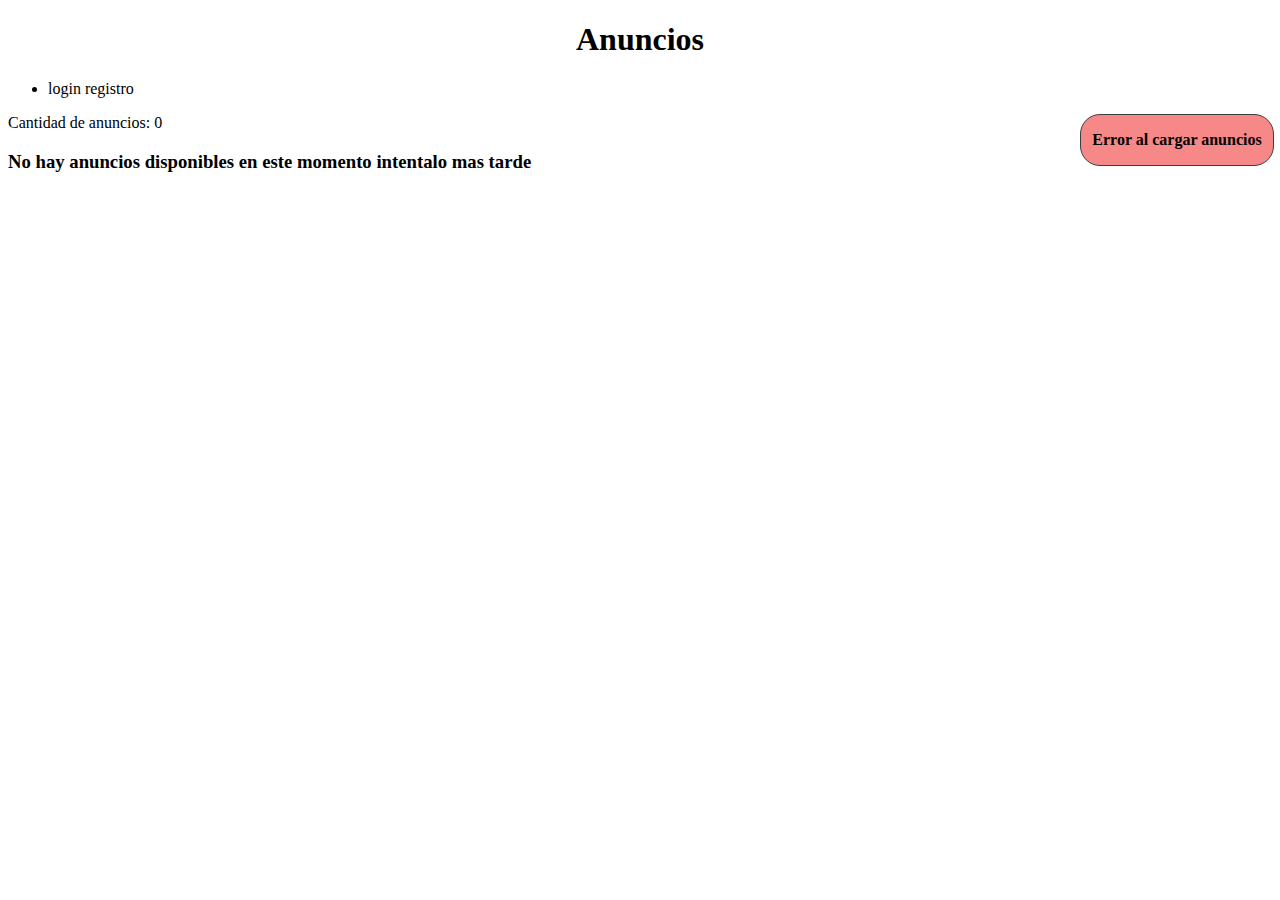
==== anunciosCreation.html @ 9fc8b2e8 "creation anuncio" ====
<!DOCTYPE html>
<html lang="en">
<head>
    <meta charset="UTF-8">
    <meta name="viewport" content="width=device-width, initial-scale=1.0">
    <title>Cración Anuncios</title>
</head>
<body>
    <h1>Crear Anuncio</h1>
    <section id="notification"></section>
    <form id="anuncioCreation">
        <label for="photo">Foto</label>
        <input type="text" name="photo" id="photo" required>

        <label for="name">Nombre</label>
        <input type="text" name="name" id="name" required>

        <label for="date">fecha creación</label>
        <input type="date"  name="date" id="date" required>

        <label for="description">Descripción</label>
        <textarea type="text" name="description"  id="description" cols="30" rows="10" required></textarea>


        <label for="price">precio</label>
        <input type="number" step="any" name="price" id="price" required>

        <label for="isForSale">En Venta</label>
        <input type="radio" name="isFor" value="sale" id="isForSale" required>

        <label for="isForPurchase">En Compra</label>
        <input type="radio" name="isFor" value="purchase" id="isForPurchase" required>


        <button type="submit">Crear Anuncio</button>
    </form>


    <script type="module" src="./anunciosCreation/creationIndex.js"></script>
</body>
</html>
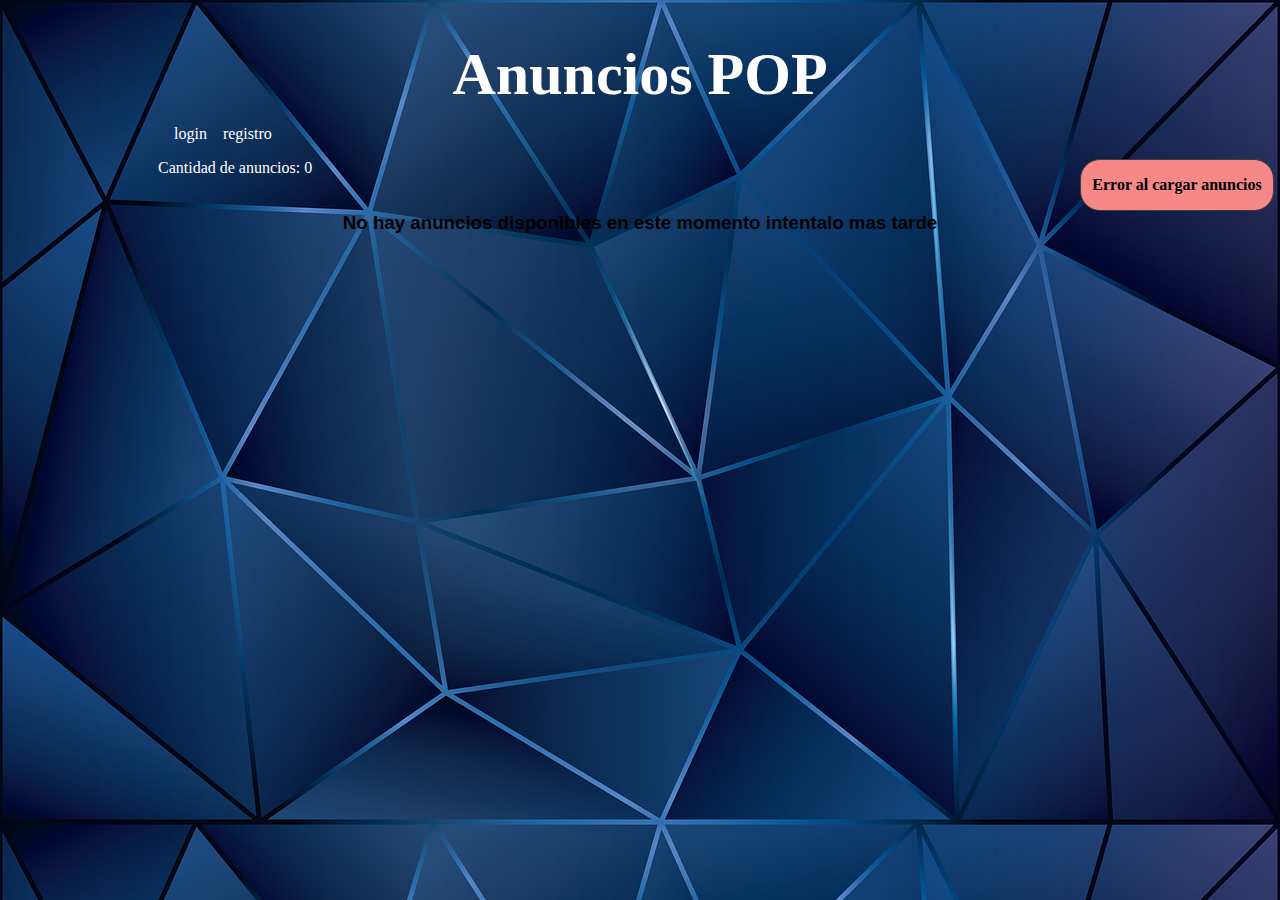
==== commit 04c1cda1: "styles" ====
--- a/anunciosCreation.html
+++ b/anunciosCreation.html
@@ -3,33 +3,38 @@
 <head>
     <meta charset="UTF-8">
     <meta name="viewport" content="width=device-width, initial-scale=1.0">
+    <link rel="stylesheet" href="notificationsAnuncios/notificationsStyles.css">
+    <link rel="stylesheet" href="loader/loadingStyles.css">
+    <link rel="stylesheet" href="anunciosCreation/createStyles.css">
     <title>Cración Anuncios</title>
 </head>
 <body>
     <h1>Crear Anuncio</h1>
     <section id="notification"></section>
+    <section id="loader"></section>
     <form id="anuncioCreation">
-        <label for="photo">Foto</label>
-        <input type="text" name="photo" id="photo" required>
+        <label for="photo" >Foto</label>
+        <input class="fondo" type="text" name="photo" id="photo" required placeholder="ingrese la url de la imagen"><br>
 
         <label for="name">Nombre</label>
-        <input type="text" name="name" id="name" required>
+        <input class="fondo" type="text" name="name" id="name" required placeholder="nombre anuncio"><br>
 
         <label for="date">fecha creación</label>
-        <input type="date"  name="date" id="date" required>
+        <input class="fondo" type="date"  name="date" id="date" required><br>
 
         <label for="description">Descripción</label>
-        <textarea type="text" name="description"  id="description" cols="30" rows="10" required></textarea>
+        <textarea class="fondo" type="text" name="description"  id="description" cols="30" rows="10" required></textarea><br>
 
 
         <label for="price">precio</label>
-        <input type="number" step="any" name="price" id="price" required>
+        <input class="fondo" type="number" step="any" name="price" id="price" required><br>
 
-        <label for="isForSale">En Venta</label>
-        <input type="radio" name="isFor" value="sale" id="isForSale" required>
-
-        <label for="isForPurchase">En Compra</label>
-        <input type="radio" name="isFor" value="purchase" id="isForPurchase" required>
+        <div class="ventaCompra">
+            <label for="isForSale">En Venta</label>
+            <input class="fondo" type="radio" name="isFor" value="sale" id="isForSale" required><br>
+            <label for="isForPurchase">En Compra</label>
+            <input class="fondo" type="radio" name="isFor" value="purchase" id="isForPurchase" required><br>
+        </div>
 
 
         <button type="submit">Crear Anuncio</button>
--- a/notificationsAnuncios/notificationsStyles.css
+++ b/notificationsAnuncios/notificationsStyles.css
@@ -0,0 +1,18 @@
+.notification.success{
+    background-color: rgb(137, 246, 152);
+}
+
+.notification{
+    width: 15%;
+    font-weight: bold;
+    border: solid 1px rgb(62, 61, 61);
+    border-radius: 20px;
+    text-align: center;
+    position: absolute;
+    left: 1080px;
+}
+
+.notification.error{
+    background-color: rgb(246, 136, 136);
+    
+}
--- a/loader/loadingStyles.css
+++ b/loader/loadingStyles.css
@@ -0,0 +1,106 @@
+#loader.active {
+    position: absolute;
+    top: 0;
+    left: 0;
+    height: 100%;
+    width: 100%;
+    display: flex;
+    align-items: center;
+    justify-content: center;
+    background-color: rgba(220, 220, 200, 0.3);
+}
+
+.lds-spinner {
+    color: official;
+    display: inline-block;
+    position: relative;
+    width: 80px;
+    height: 80px;
+}
+
+.lds-spinner div {
+    transform-origin: 40px 40px;
+    animation: lds-spinner 1.2s linear infinite;
+}
+
+.lds-spinner div:after {
+    content: " ";
+    display: block;
+    position: absolute;
+    top: 3px;
+    left: 37px;
+    width: 6px;
+    height: 18px;
+    border-radius: 20%;
+    background: #6aaaee;
+}
+
+.lds-spinner div:nth-child(1) {
+    transform: rotate(0deg);
+    animation-delay: -1.1s;
+}
+
+.lds-spinner div:nth-child(2) {
+    transform: rotate(30deg);
+    animation-delay: -1s;
+}
+
+.lds-spinner div:nth-child(3) {
+    transform: rotate(60deg);
+    animation-delay: -0.9s;
+}
+
+.lds-spinner div:nth-child(4) {
+    transform: rotate(90deg);
+    animation-delay: -0.8s;
+}
+
+.lds-spinner div:nth-child(5) {
+    transform: rotate(120deg);
+    animation-delay: -0.7s;
+}
+
+.lds-spinner div:nth-child(6) {
+    transform: rotate(150deg);
+    animation-delay: -0.6s;
+}
+
+.lds-spinner div:nth-child(7) {
+    transform: rotate(180deg);
+    animation-delay: -0.5s;
+}
+
+.lds-spinner div:nth-child(8) {
+    transform: rotate(210deg);
+    animation-delay: -0.4s;
+}
+
+.lds-spinner div:nth-child(9) {
+    transform: rotate(240deg);
+    animation-delay: -0.3s;
+}
+
+.lds-spinner div:nth-child(10) {
+    transform: rotate(270deg);
+    animation-delay: -0.2s;
+}
+
+.lds-spinner div:nth-child(11) {
+    transform: rotate(300deg);
+    animation-delay: -0.1s;
+}
+
+.lds-spinner div:nth-child(12) {
+    transform: rotate(330deg);
+    animation-delay: 0s;
+}
+
+@keyframes lds-spinner {
+    0% {
+        opacity: 1;
+    }
+
+    100% {
+        opacity: 0;
+    }
+}--- a/anunciosCreation/createStyles.css
+++ b/anunciosCreation/createStyles.css
@@ -0,0 +1,40 @@
+body{
+    background-image: url(../images/login.png) ;
+    
+}
+
+h1{
+    color: white;
+    padding: 10px;
+}
+
+#anuncioCreation{
+    width: 80%;
+    height: 500px;
+    display: flex;
+    color: white;
+    align-items: center;
+    justify-content: center;
+    flex-direction: column;
+    align-items: flex-start;
+    padding: 10px;
+    
+    
+}
+.fondo{
+    background-color: #0a274d;
+    color: white;
+    border-radius: 5px;
+
+}
+
+.borderDiv{
+    display: flex;
+}
+
+.ventaCompra{
+    width: 30%;
+    display: flex;
+    justify-content: space-around;
+    padding: 10px 10px 10px 0;
+}